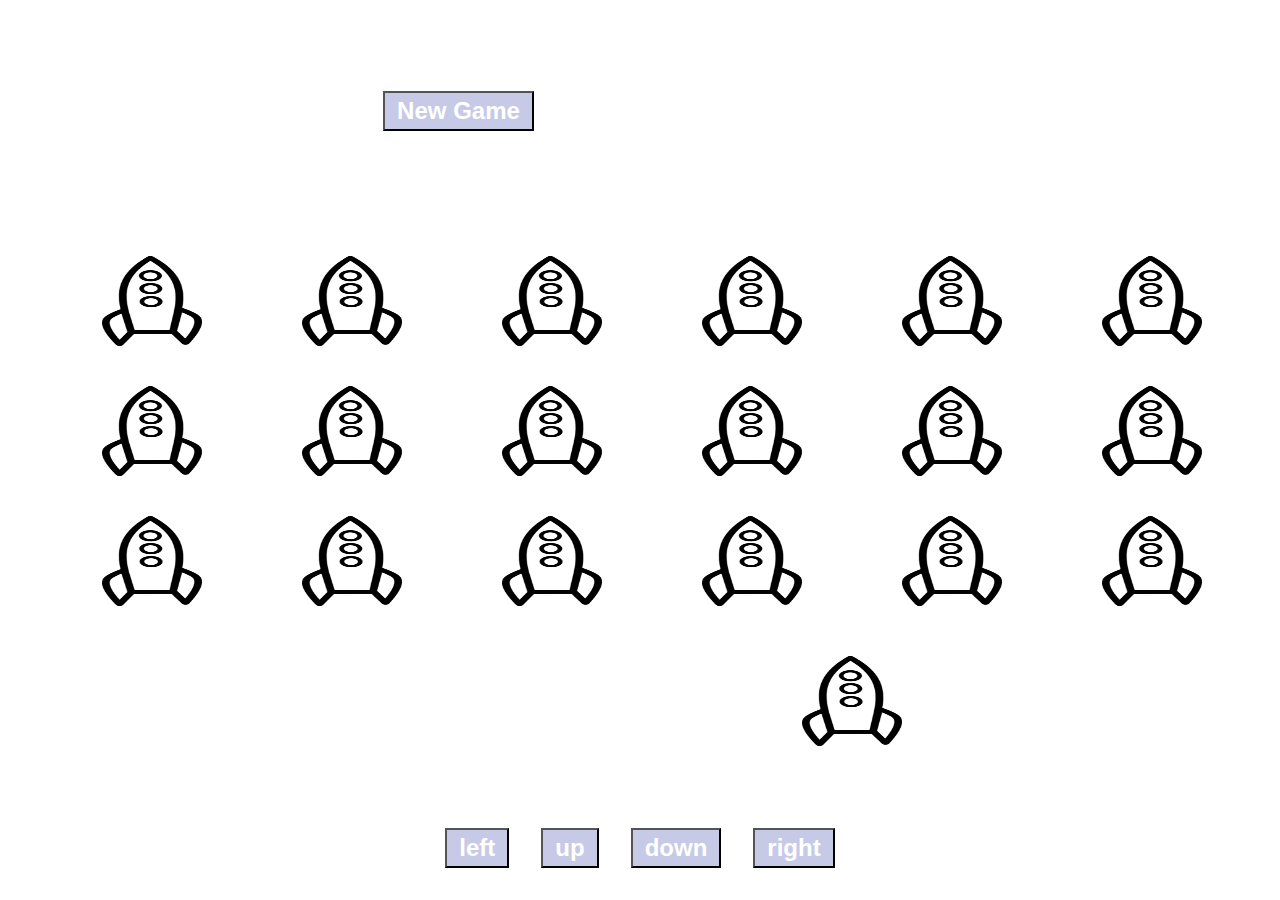
==== front-end/index.html @ b11d7ec2 "Change styling on buttons" ====
<!DOCTYPE html>
<html lang-"en">
    <head>  
        <meta charset="utf-8"/>
        <meta name="viewport" content="width=device-width, initial-scale=1.0"/>
        <title>Critical Space Strike</title>
        <link rel="stylesheet" href="styles.css">
    </head>
    <body>
        <div class="container">
        <header class="title">
            <h1>Critical Space Strike</h1>
        </header>
        <main
            <div class="info">
                <button onclick="start_game()"class="button">New Game</button>
                <div class="info--score">0000</div>
                <ul class="info__symbols">
                    <li class="info__symbols--item">&#9786</li>
                    <li class="info__symbols--item">&#9786</li>
                    <li class="info__symbols--item">&#9786</li>
                </ul>
            </div> 
            <canvas id="screen" width="1800" height="650">
            </canvas>
            <nav class="buttons">
                <button class="button">left</button>
                <button class="button">up</button>
                <button class="button">down</button>
                <button class="button">right</button>
            </nav>
        </main>
        </div>
        <script src="scripts.js"></script>
    </body>
</html>
---- front-end/styles.css ----
* {
    box-sizing: border-box;
    margin: 0;
    padding: 0;
}
body {
    background-image: url('./images/jeremy-thomas-4dpAqfTbvKA-unsplash.jpg');
    background-size: cover;
    background-repeat: no-repeat;
}
.container {
    color: #fff;
    text-align: center;
    display: flex;
    flex-direction: column;
}
.title {
    padding-top: .5em;
    font-size: 1.5em;
}
.info {
    display: flex;
    align-items: center;
    justify-content: center;
}
.info--score {
    font-size: 2.5em;
    padding: .5em;
    margin: 0 1rem;

}
.info__symbols {
    display: flex;
    list-style: none;
    margin: .5rem;
}
.info__symbols--item{
    padding: .5rem;
    font-size: 3em;

}
.buttons {
    display: flex;
    align-items: center;
    justify-content: center;
    width: 100vw;
}

.button {
    color: #fff;
    font-size: 1.5em;
    font-weight: bold;
    background-color: rgba(66, 78, 176, .3);
    min-width: 1rem;
    margin: 1rem;
    padding: .25rem .75rem;
}

#screen {
    border: 2px solid #fff;
    margin: 0 auto;
}
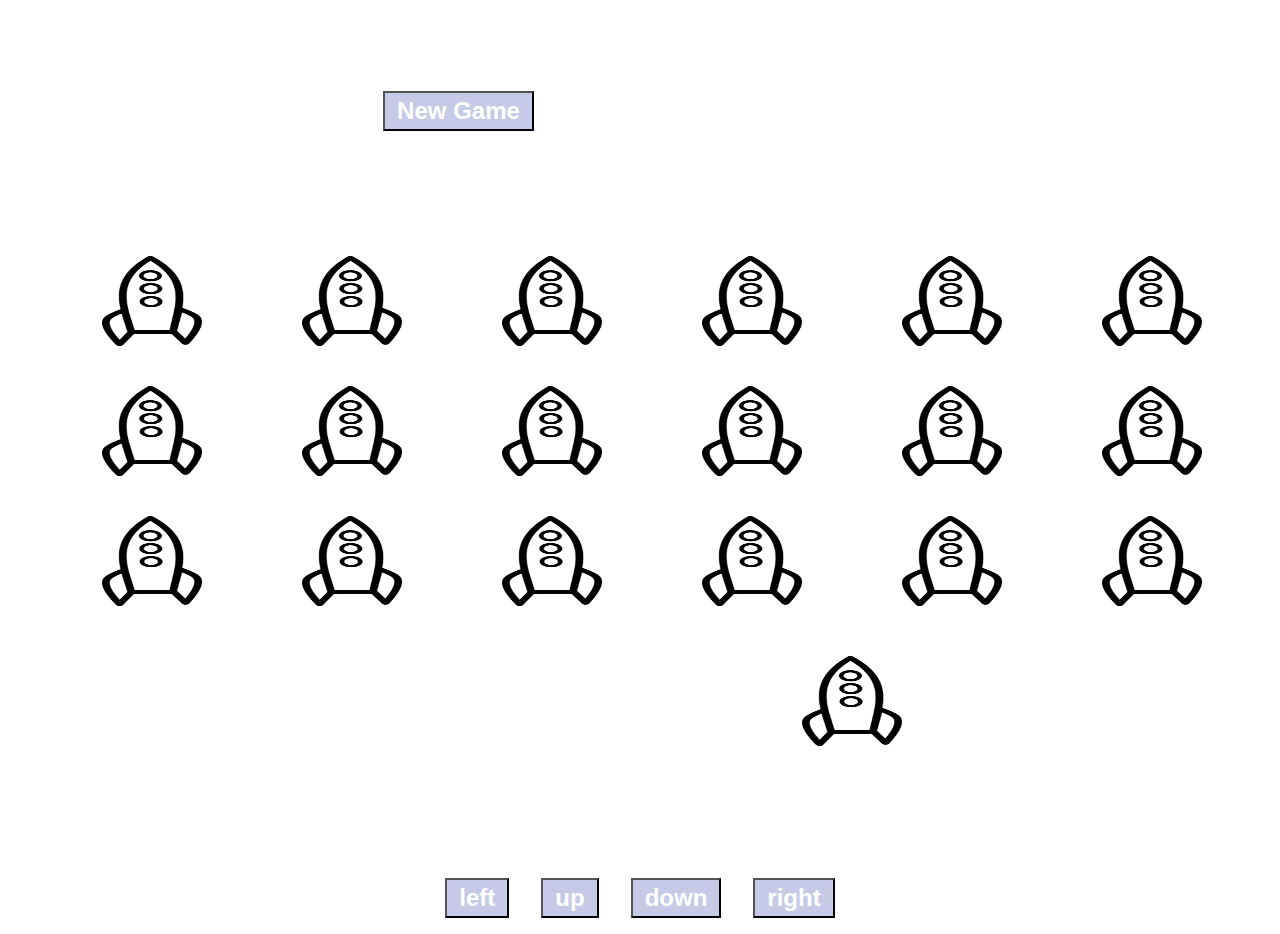
==== commit 95a63834: "Make canvas size variable" ====
--- a/front-end/index.html
+++ b/front-end/index.html
@@ -21,7 +21,7 @@
                     <li class="info__symbols--item">&#9786</li>
                 </ul>
             </div> 
-            <canvas id="screen" width="1800" height="650">
+            <canvas id="screen">
             </canvas>
             <nav class="buttons">
                 <button class="button">left</button>
--- a/front-end/styles.css
+++ b/front-end/styles.css
@@ -7,6 +7,8 @@
     background-image: url('./images/jeremy-thomas-4dpAqfTbvKA-unsplash.jpg');
     background-size: cover;
     background-repeat: no-repeat;
+    width: 100%;
+    height: 100%;
 }
 .container {
     color: #fff;
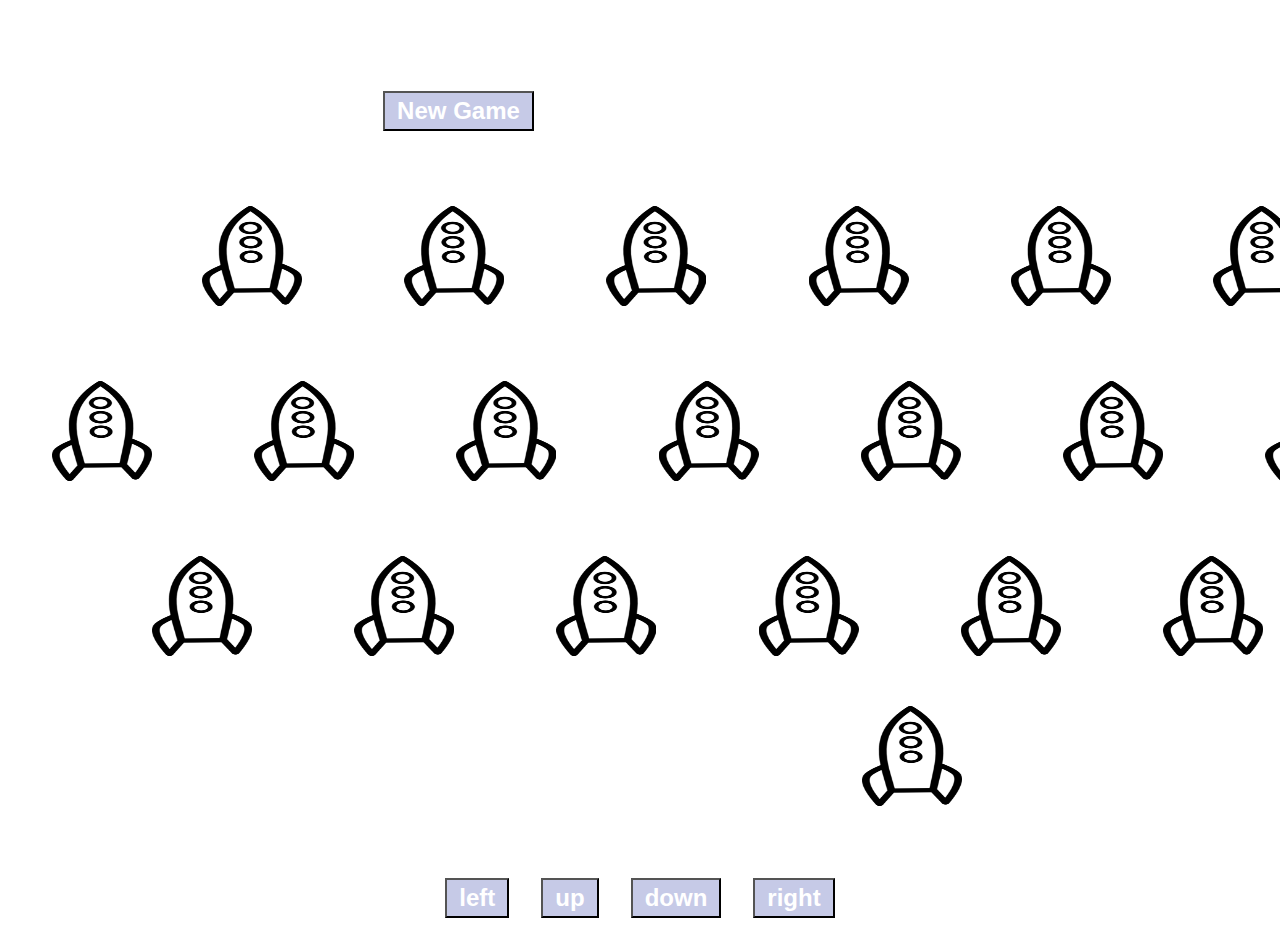
==== commit 72ab1e33: "Add left and right player motion" ====
--- a/front-end/index.html
+++ b/front-end/index.html
@@ -24,10 +24,10 @@
             <canvas id="screen">
             </canvas>
             <nav class="buttons">
-                <button class="button">left</button>
+                <button onclick="move_player_left()" class="button">left</button>
                 <button class="button">up</button>
                 <button class="button">down</button>
-                <button class="button">right</button>
+                <button onclick="move_player_right()" class="button">right</button>
             </nav>
         </main>
         </div>
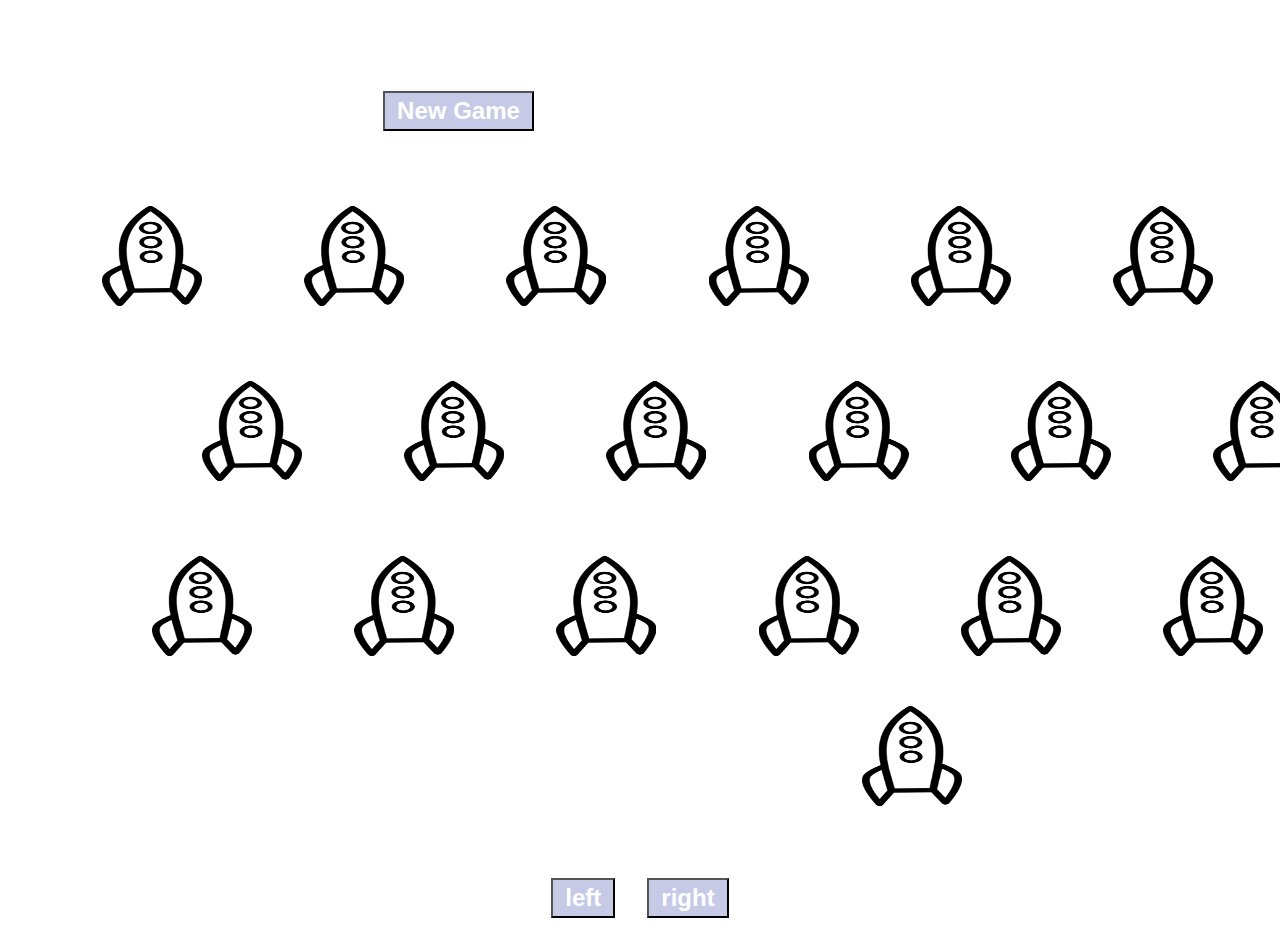
==== commit 0ee58ae0: "Delete unused buttons" ====
--- a/front-end/index.html
+++ b/front-end/index.html
@@ -25,8 +25,6 @@
             </canvas>
             <nav class="buttons">
                 <button onclick="move_player_left()" class="button">left</button>
-                <button class="button">up</button>
-                <button class="button">down</button>
                 <button onclick="move_player_right()" class="button">right</button>
             </nav>
         </main>
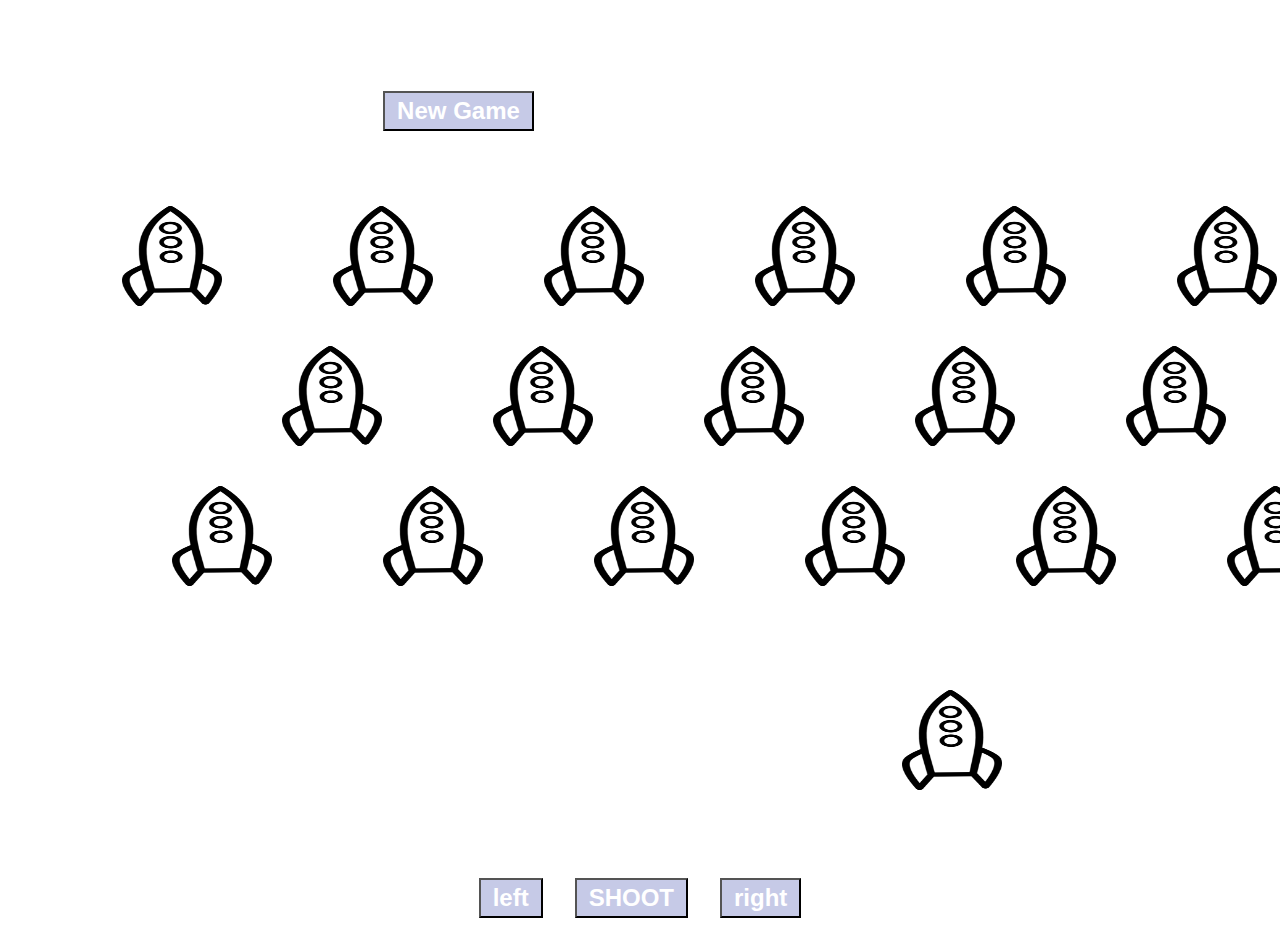
==== commit ea3fd4e1: "Add laser shooting animation" ====
--- a/front-end/index.html
+++ b/front-end/index.html
@@ -25,6 +25,7 @@
             </canvas>
             <nav class="buttons">
                 <button onclick="move_player_left()" class="button">left</button>
+                <button onclick="shoot_laser()" class="button">SHOOT</button>
                 <button onclick="move_player_right()" class="button">right</button>
             </nav>
         </main>
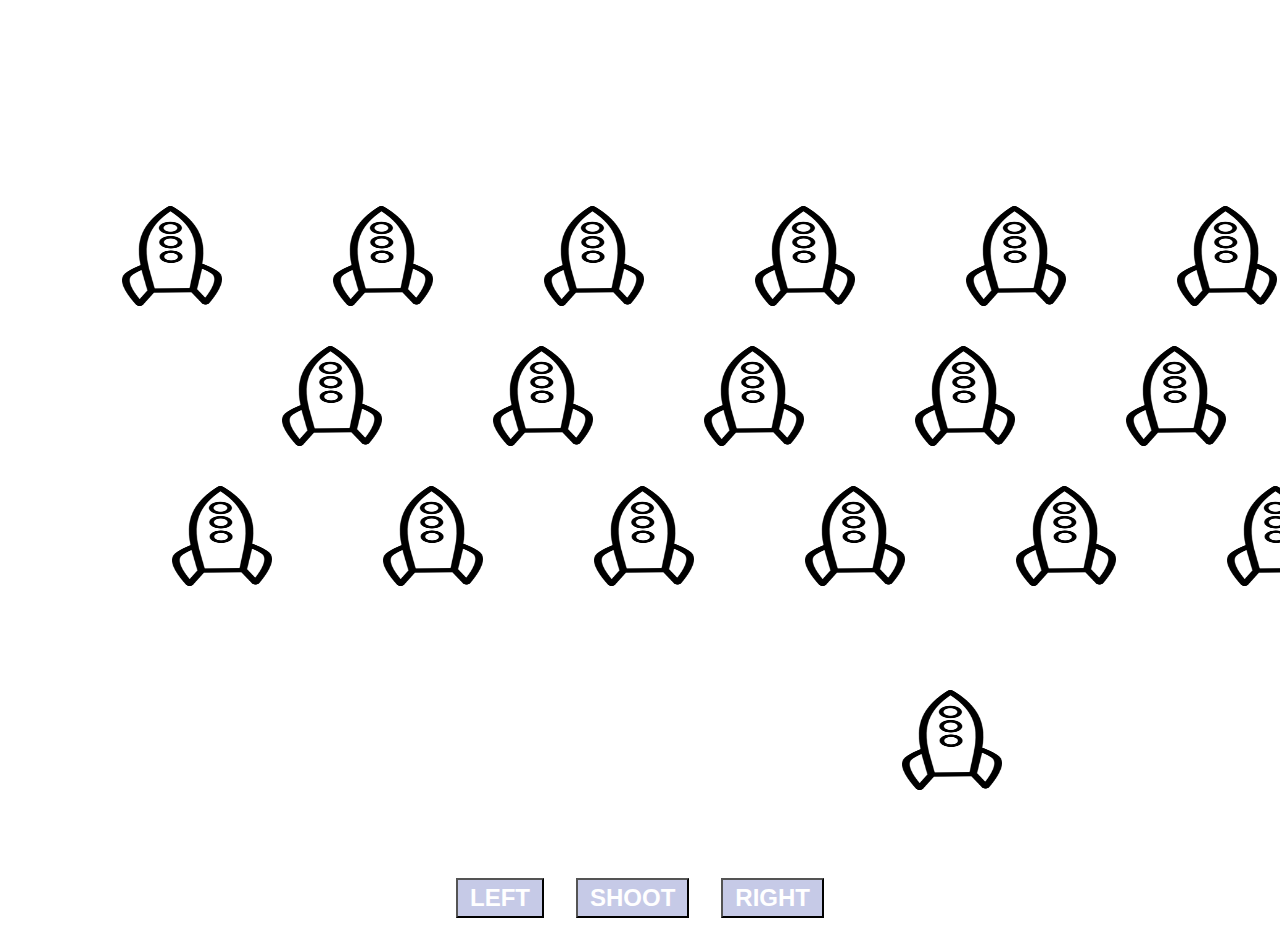
==== commit a2852105: "Restyle info section by omitting unused button" ====
--- a/front-end/index.html
+++ b/front-end/index.html
@@ -13,8 +13,12 @@
         </header>
         <main
             <div class="info">
-                <button onclick="start_game()"class="button">New Game</button>
-                <div class="info--score">0000</div>
+                <ul class="info__symbols">
+                    <li class="info__symbols--item">&#9786</li>
+                    <li class="info__symbols--item">&#9786</li>
+                    <li class="info__symbols--item">&#9786</li>
+                </ul>
+                <div id="score">0000</div>
                 <ul class="info__symbols">
                     <li class="info__symbols--item">&#9786</li>
                     <li class="info__symbols--item">&#9786</li>
@@ -24,9 +28,9 @@
             <canvas id="screen">
             </canvas>
             <nav class="buttons">
-                <button onclick="move_player_left()" class="button">left</button>
+                <button onclick="move_player_left()" class="button">LEFT</button>
                 <button onclick="shoot_laser()" class="button">SHOOT</button>
-                <button onclick="move_player_right()" class="button">right</button>
+                <button onclick="move_player_right()" class="button">RIGHT</button>
             </nav>
         </main>
         </div>
--- a/front-end/styles.css
+++ b/front-end/styles.css
@@ -25,7 +25,7 @@
     align-items: center;
     justify-content: center;
 }
-.info--score {
+#score {
     font-size: 2.5em;
     padding: .5em;
     margin: 0 1rem;
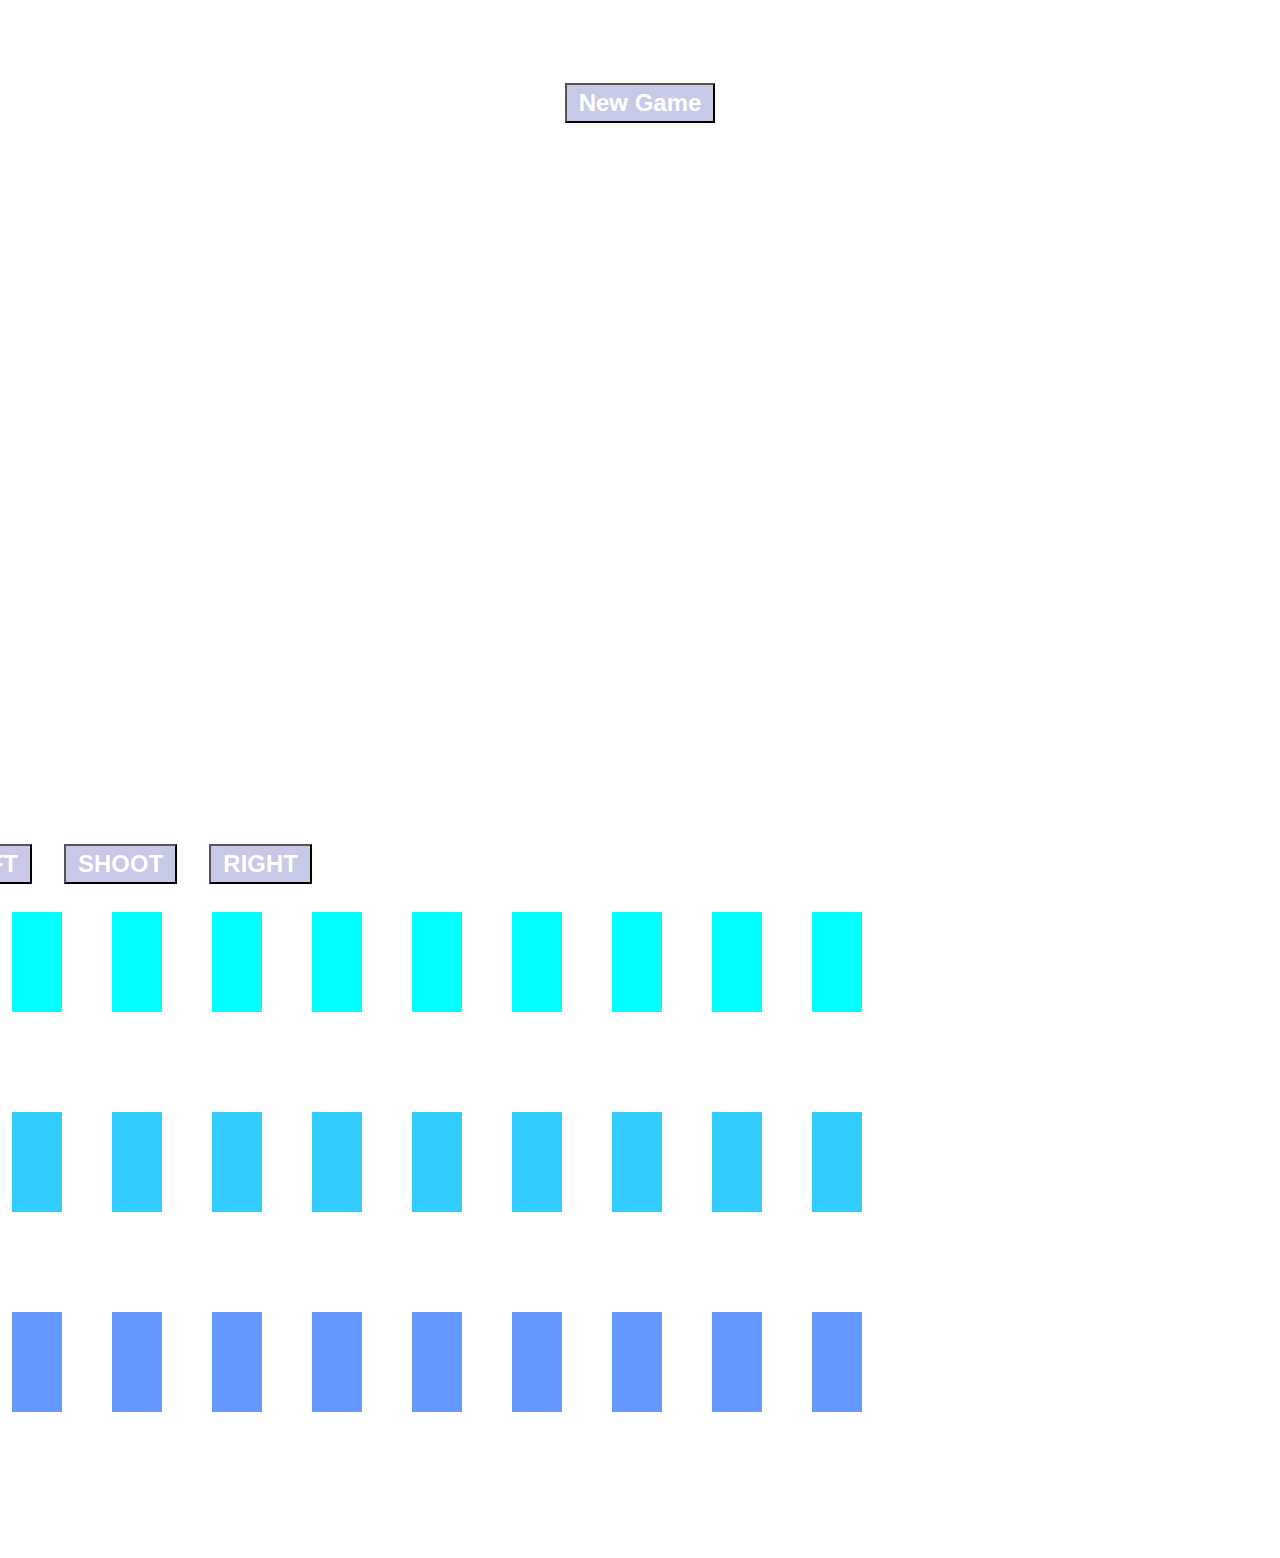
==== commit d60c2886: "Merge branch 'master' of https://github.com/rmcguire6/solo--criticalspacestrike" ====
--- a/front-end/index.html
+++ b/front-end/index.html
@@ -1,39 +1,33 @@
 <!DOCTYPE html>
 <html lang-"en">
-    <head>  
+    <head>
         <meta charset="utf-8"/>
         <meta name="viewport" content="width=device-width, initial-scale=1.0"/>
         <title>Critical Space Strike</title>
         <link rel="stylesheet" href="styles.css">
     </head>
-    <body>
+    <body onload="draw()">
         <div class="container">
         <header class="title">
             <h1>Critical Space Strike</h1>
         </header>
         <main
             <div class="info">
-                <ul class="info__symbols">
-                    <li class="info__symbols--item">&#9786</li>
-                    <li class="info__symbols--item">&#9786</li>
-                    <li class="info__symbols--item">&#9786</li>
-                </ul>
-                <div id="score">0000</div>
-                <ul class="info__symbols">
-                    <li class="info__symbols--item">&#9786</li>
-                    <li class="info__symbols--item">&#9786</li>
-                    <li class="info__symbols--item">&#9786</li>
-                </ul>
-            </div> 
-            <canvas id="screen">
+                <button class="button">New Game</button>
+                <h1 class="title">0000</h1>
+            </div>
+
+
+            <canvas id="screen" width="950px" height="650px">
             </canvas>
+            </div>
             <nav class="buttons">
                 <button onclick="move_player_left()" class="button">LEFT</button>
                 <button onclick="shoot_laser()" class="button">SHOOT</button>
                 <button onclick="move_player_right()" class="button">RIGHT</button>
             </nav>
         </main>
-        </div>
-        <script src="scripts.js"></script>
+    </div>
+        <script src="./scripts.js"></script>
     </body>
 </html>
--- a/front-end/styles.css
+++ b/front-end/styles.css
@@ -15,20 +15,20 @@
     text-align: center;
     display: flex;
     flex-direction: column;
+    height: 100vh;
+    background-image: url('./images/jeremy-thomas-4dpAqfTbvKA-unsplash.jpg');
+    background-size: cover;
+    background-repeat: no-repeat;
 }
 .title {
     padding-top: .5em;
     font-size: 1.5em;
 }
-.info {
-    display: flex;
-    align-items: center;
-    justify-content: center;
-}
-#score {
-    font-size: 2.5em;
-    padding: .5em;
-    margin: 0 1rem;
+.buttons {
+    text-align: center;
+    position: fixed;
+    bottom: 0;
+    right: 40%
 
 }
 .info__symbols {
@@ -62,3 +62,9 @@
     border: 2px solid #fff;
     margin: 0 auto;
 }
+#screen {
+    border: 2px solid #fff;
+}
+.spaceship {
+    background-image: url('./images/spaceship.png');
+}
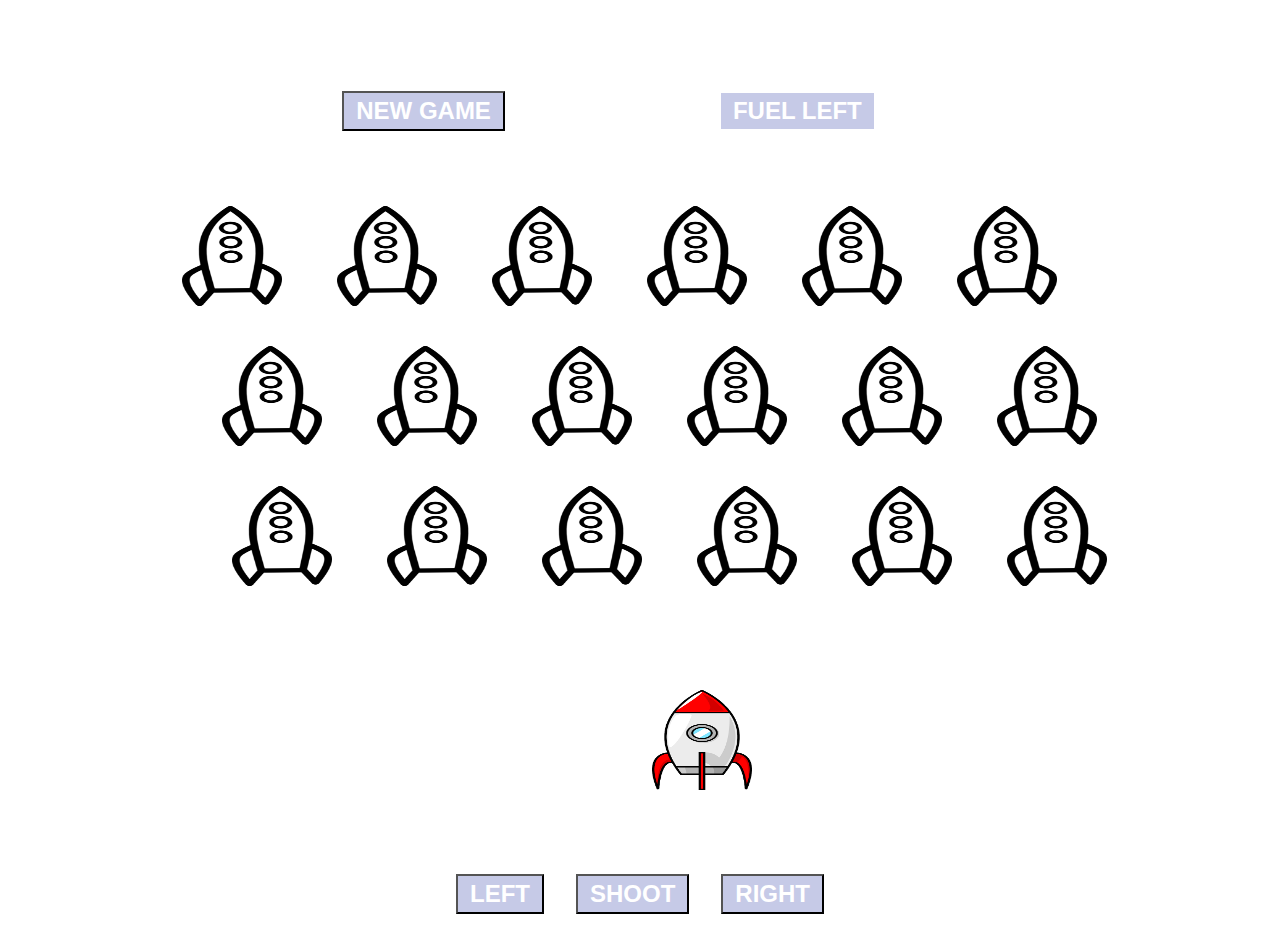
==== commit dc1c4c95: "Add fuel tracking element" ====
--- a/front-end/index.html
+++ b/front-end/index.html
@@ -1,33 +1,32 @@
 <!DOCTYPE html>
 <html lang-"en">
-    <head>
+    <head>  
         <meta charset="utf-8"/>
         <meta name="viewport" content="width=device-width, initial-scale=1.0"/>
         <title>Critical Space Strike</title>
         <link rel="stylesheet" href="styles.css">
     </head>
-    <body onload="draw()">
+    <body>
         <div class="container">
         <header class="title">
             <h1>Critical Space Strike</h1>
         </header>
         <main
             <div class="info">
-                <button class="button">New Game</button>
-                <h1 class="title">0000</h1>
-            </div>
-
-
-            <canvas id="screen" width="950px" height="650px">
+                <button onclick="start_game" class="button">NEW GAME</button>
+                <div id="score">0000</div>
+                <div class="button">FUEL LEFT</div>
+                <div id="fuel">12</div>
+            </div> 
+            <canvas id="screen">
             </canvas>
-            </div>
             <nav class="buttons">
                 <button onclick="move_player_left()" class="button">LEFT</button>
                 <button onclick="shoot_laser()" class="button">SHOOT</button>
                 <button onclick="move_player_right()" class="button">RIGHT</button>
             </nav>
         </main>
-    </div>
-        <script src="./scripts.js"></script>
+        </div>
+        <script src="scripts.js"></script>
     </body>
 </html>
--- a/front-end/styles.css
+++ b/front-end/styles.css
@@ -15,31 +15,29 @@
     text-align: center;
     display: flex;
     flex-direction: column;
-    height: 100vh;
-    background-image: url('./images/jeremy-thomas-4dpAqfTbvKA-unsplash.jpg');
-    background-size: cover;
-    background-repeat: no-repeat;
 }
 .title {
     padding-top: .5em;
     font-size: 1.5em;
 }
-.buttons {
-    text-align: center;
-    position: fixed;
-    bottom: 0;
-    right: 40%
+.info {
+    display: flex;
+    align-items: center;
+    justify-content: center;
+}
+#score {
+    font-size: 2.5em;
+    padding: .5em;
+    margin-top: 0;
+    margin-left: 3rem;
+    margin-right: 1rem;
+}
 
-}
-.info__symbols {
-    display: flex;
-    list-style: none;
-    margin: .5rem;
-}
-.info__symbols--item{
-    padding: .5rem;
-    font-size: 3em;
-
+#fuel,
+.fuel-label {
+    font-size: 2em;
+    padding: .5em;
+    margin: 0;
 }
 .buttons {
     display: flex;
@@ -50,6 +48,7 @@
 
 .button {
     color: #fff;
+    font-family: Arial;
     font-size: 1.5em;
     font-weight: bold;
     background-color: rgba(66, 78, 176, .3);
@@ -59,12 +58,9 @@
 }
 
 #screen {
+    display: block;
+    margin-right: auto;
+    margin-left: auto;
     border: 2px solid #fff;
     margin: 0 auto;
 }
-#screen {
-    border: 2px solid #fff;
-}
-.spaceship {
-    background-image: url('./images/spaceship.png');
-}
